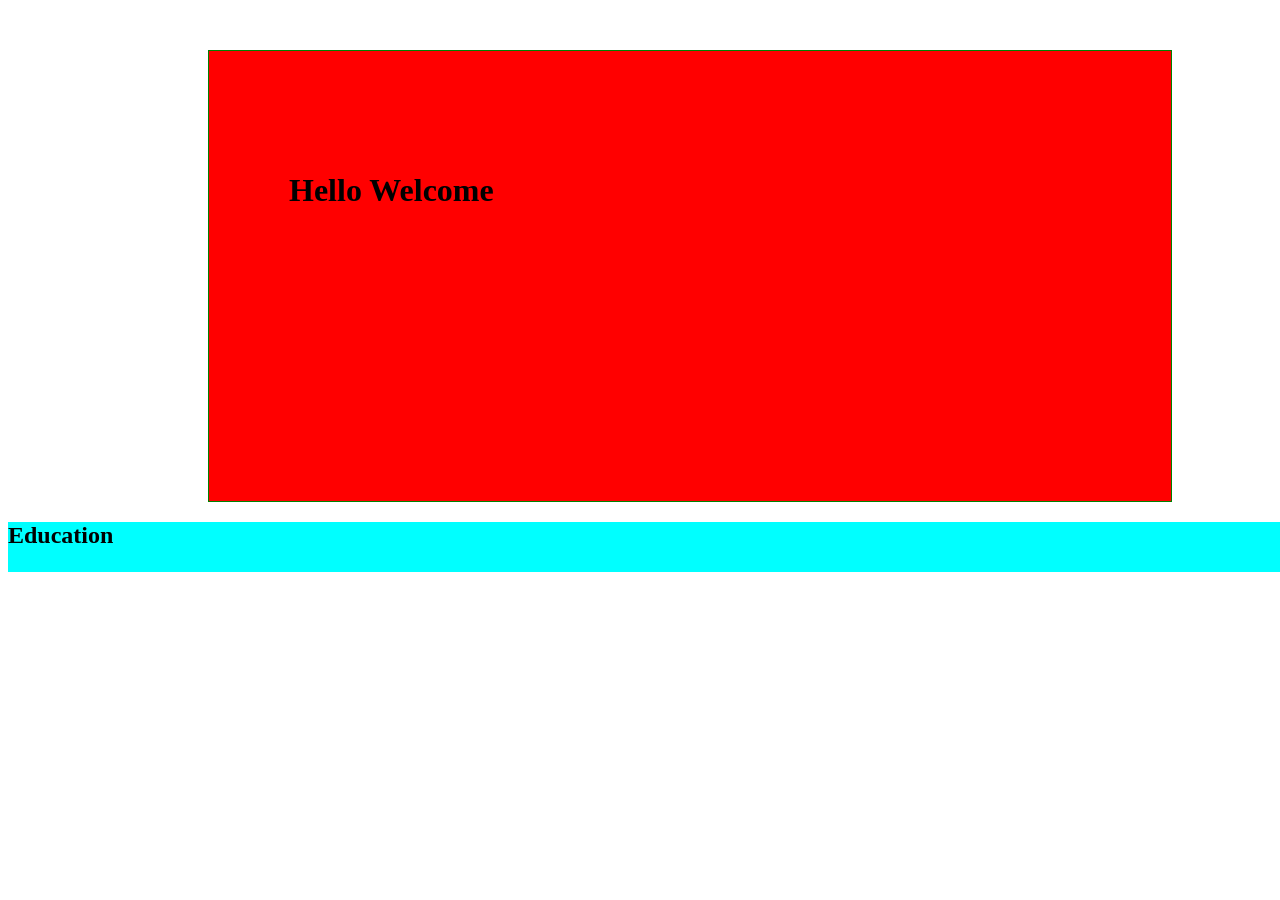
==== day3.html @ 04343c87 "css" ====
<!DOCTYPE html>
<html lang="en">
<head>
    <meta charset="UTF-8">
    <meta name="viewport" content="width=device-width, initial-scale=1.0">
    <title>Document</title>
    <link rel="stylesheet" href="style.css">
</head>
<body>
    <div class="box">
        <h1>Hello Welcome</h1>
    </div>
    <h2 class="edu">Education</h2>
</body>
</html>
---- style.css ----
.box{
    height: 300px;
    background-color: red;
    border: 1px solid green;
    margin: 50px 100px 10px 200px;
    padding: 100px 25px 50px 80px;
}
.edu{
    height: 50px;
    background-color: aqua;
    /* margin: 25px 300px; */
    /* padding: ; */
    width: 1400px;
}
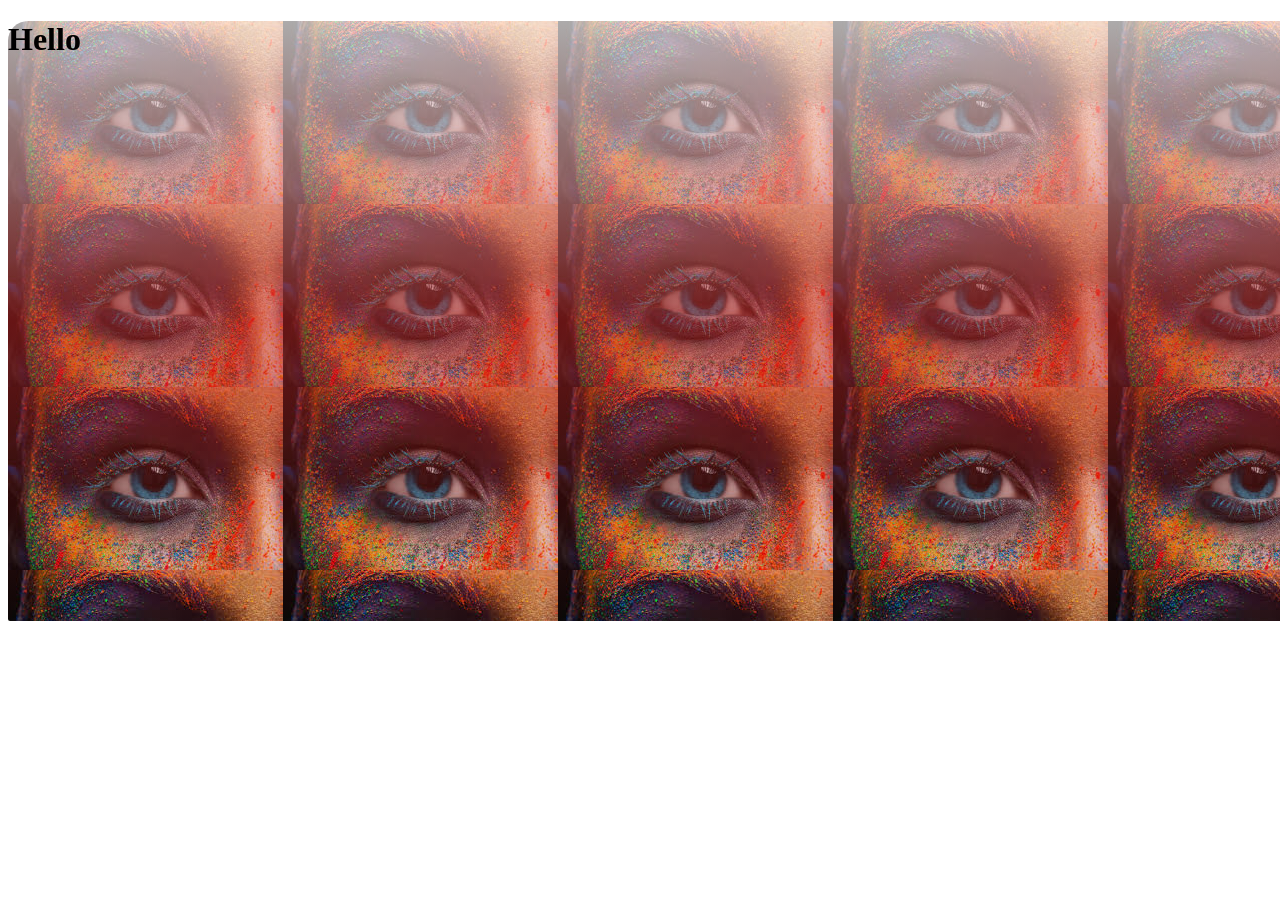
==== commit 1b9a00f7: "background" ====
--- a/day3.html
+++ b/day3.html
@@ -7,9 +7,12 @@
     <link rel="stylesheet" href="style.css">
 </head>
 <body>
-    <div class="box">
+    <!-- <div class="box">
         <h1>Hello Welcome</h1>
     </div>
-    <h2 class="edu">Education</h2>
+    <h2 class="edu">Education</h2> -->
+    <div class="boxes">
+        <h1 class="text">Hello</h1>
+    </div>
 </body>
 </html>
--- a/style.css
+++ b/style.css
@@ -1,4 +1,4 @@
-.box{
+/* .box{
     height: 300px;
     background-color: red;
     border: 1px solid green;
@@ -8,7 +8,22 @@
 .edu{
     height: 50px;
     background-color: aqua;
-    /* margin: 25px 300px; */
-    /* padding: ; */
+    margin: 25px 300px; 
+    padding: ; 
     width: 1400px;
-}+} */
+ .boxes{
+    width: 1400px;
+    height: 600px;
+    background-color: red;
+    /* background-image: url(./Images/download.jpg); */
+    background-repeat: no-repeat;
+    background-size: contain;
+    background-position: left;
+    /* opacity: .8; */
+    background:linear-gradient(rgba(255, 255, 255, 0.657),rgba(188, 37, 37, 0.539),rgba(0, 0, 0, 0.067)), url(./Images/download.jpg);
+    border-radius: 20px 10px 5px 2px;
+ }
+ .text{
+    /* color: blueviolet; */
+ }
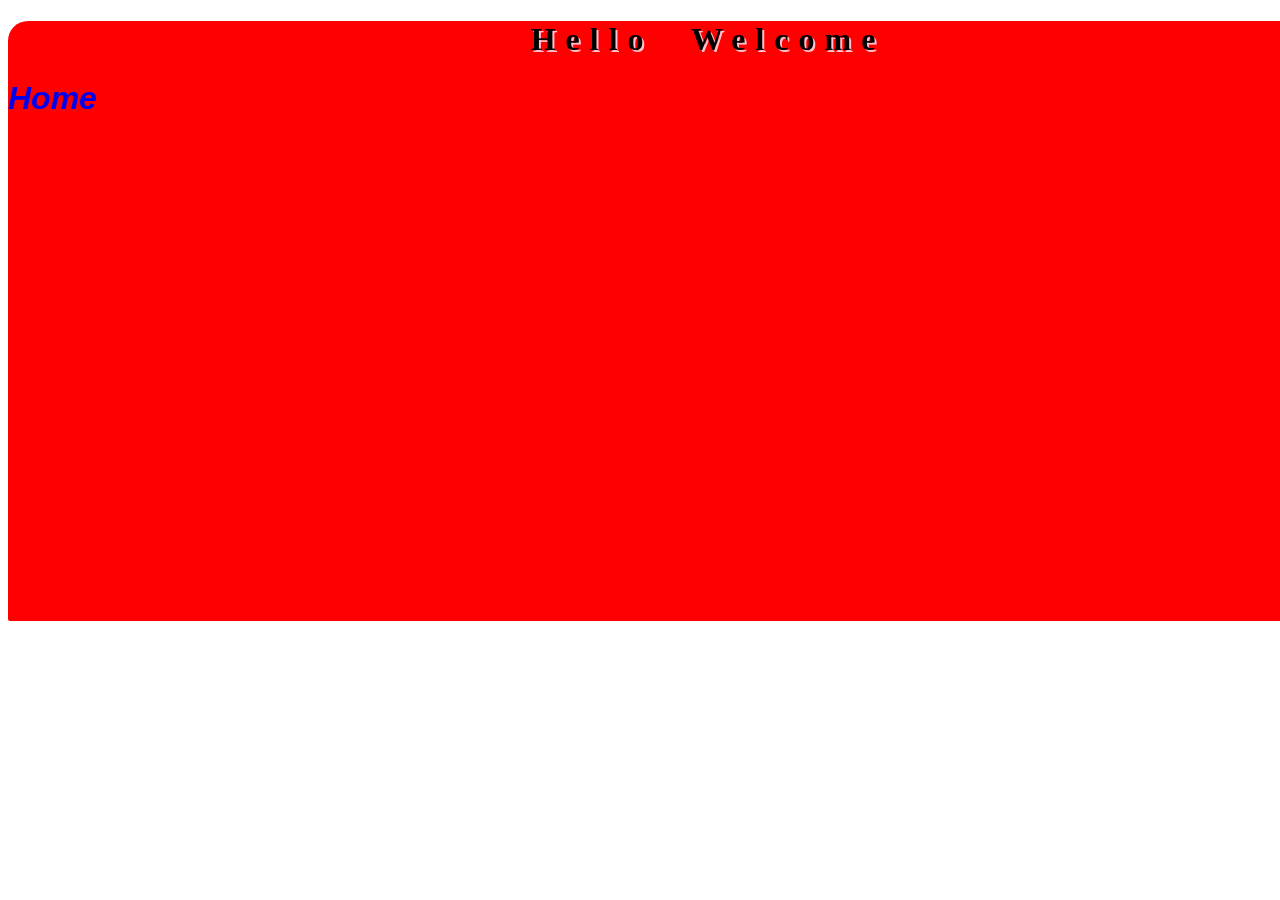
==== commit d1d6e11b: "css" ====
--- a/day3.html
+++ b/day3.html
@@ -12,7 +12,8 @@
     </div>
     <h2 class="edu">Education</h2> -->
     <div class="boxes">
-        <h1 class="text">Hello</h1>
+        <h1 class="text">Hello welcome</h1>
+        <a href="#">Home</a>
     </div>
 </body>
 </html>
--- a/style.css
+++ b/style.css
@@ -21,9 +21,27 @@
     background-size: contain;
     background-position: left;
     /* opacity: .8; */
-    background:linear-gradient(rgba(255, 255, 255, 0.657),rgba(188, 37, 37, 0.539),rgba(0, 0, 0, 0.067)), url(./Images/download.jpg);
+    /* background:linear-gradient(rgba(255, 255, 255, 0.657),rgba(188, 37, 37, 0.539),rgba(0, 0, 0, 0.067)), url(./Images/download.jpg); */
     border-radius: 20px 10px 5px 2px;
  }
  .text{
     /* color: blueviolet; */
+    /* float: right; */
+ }
+ /* text properties */
+ .text{
+    text-decoration: none;
+    text-align: center;
+    text-transform: capitalize;
+    text-shadow: 2px 2px pink;
+    word-spacing: 20px;
+    letter-spacing: 10px;
+ }
+ a{
+    text-decoration: none;
+    font-size: 2em;
+    font-weight: 900;
+    font-family:'Gill Sans', 'Gill Sans MT', Calibri, 'Trebuchet MS', sans-serif;
+    font-style: italic;
+    text-align: center;
  }
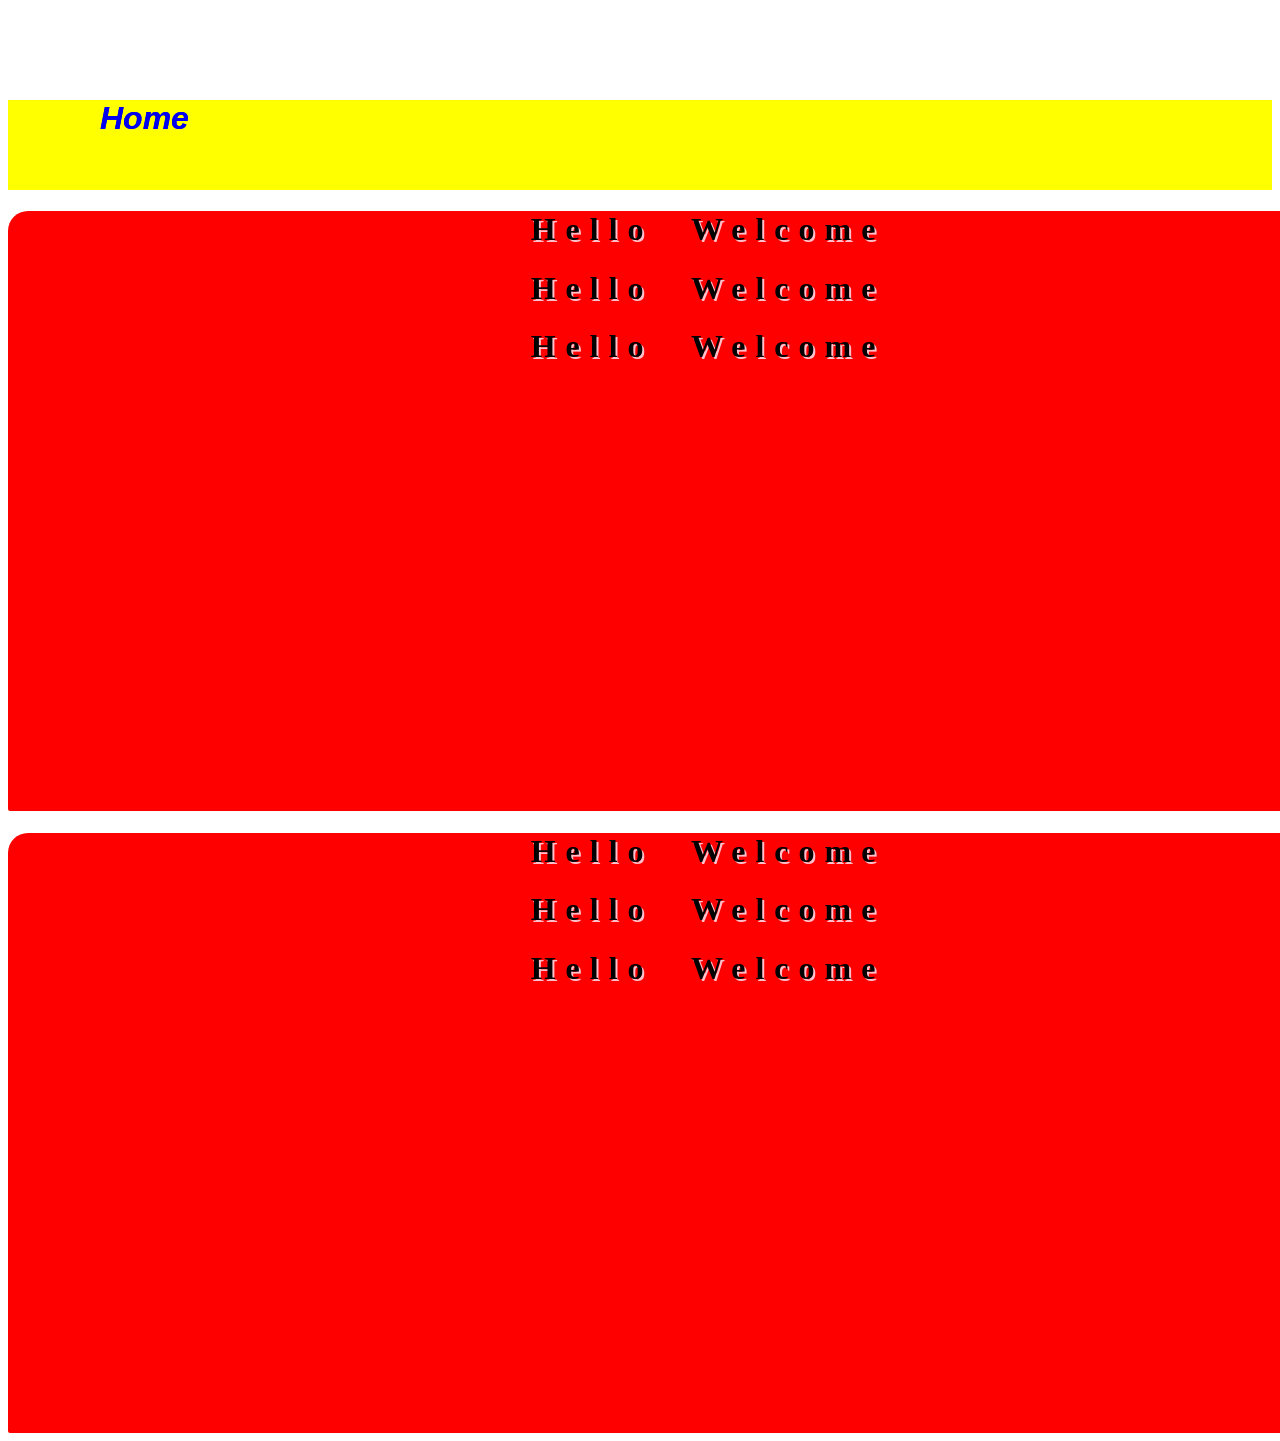
==== commit 35fe5b60: "postion" ====
--- a/day3.html
+++ b/day3.html
@@ -11,9 +11,19 @@
         <h1>Hello Welcome</h1>
     </div>
     <h2 class="edu">Education</h2> -->
+    <div class="newBox"></div>
     <div class="boxes">
+        <h1 class="text">Hello welcome</h1>
+        <h1 class="text">Hello welcome</h1>
         <h1 class="text">Hello welcome</h1>
         <a href="#">Home</a>
     </div>
+    <div class="boxes">
+        <h1 class="text">Hello welcome</h1>
+        <h1 class="text">Hello welcome</h1>
+        <h1 class="text">Hello welcome</h1>
+        <a href="#">Home</a>
+    </div>
+    
 </body>
 </html>
--- a/style.css
+++ b/style.css
@@ -42,6 +42,27 @@
     font-size: 2em;
     font-weight: 900;
     font-family:'Gill Sans', 'Gill Sans MT', Calibri, 'Trebuchet MS', sans-serif;
-    font-style: italic;
+    font-style:oblique;
     text-align: center;
+ }
+
+ /* position */
+ .newBox{
+   margin-top: 100px;
+   width:100% ;
+   height: 10vh;
+   background-color: yellow;
+   /* position: fixed; */
+   position: sticky;
+   top: 0;
+   /* left: 0; */
+ }
+
+ .boxes{
+   /* position: relative; */
+ }
+ .boxes >a {
+   position: absolute;
+   top: 100px;
+   left: 100px;
  }
